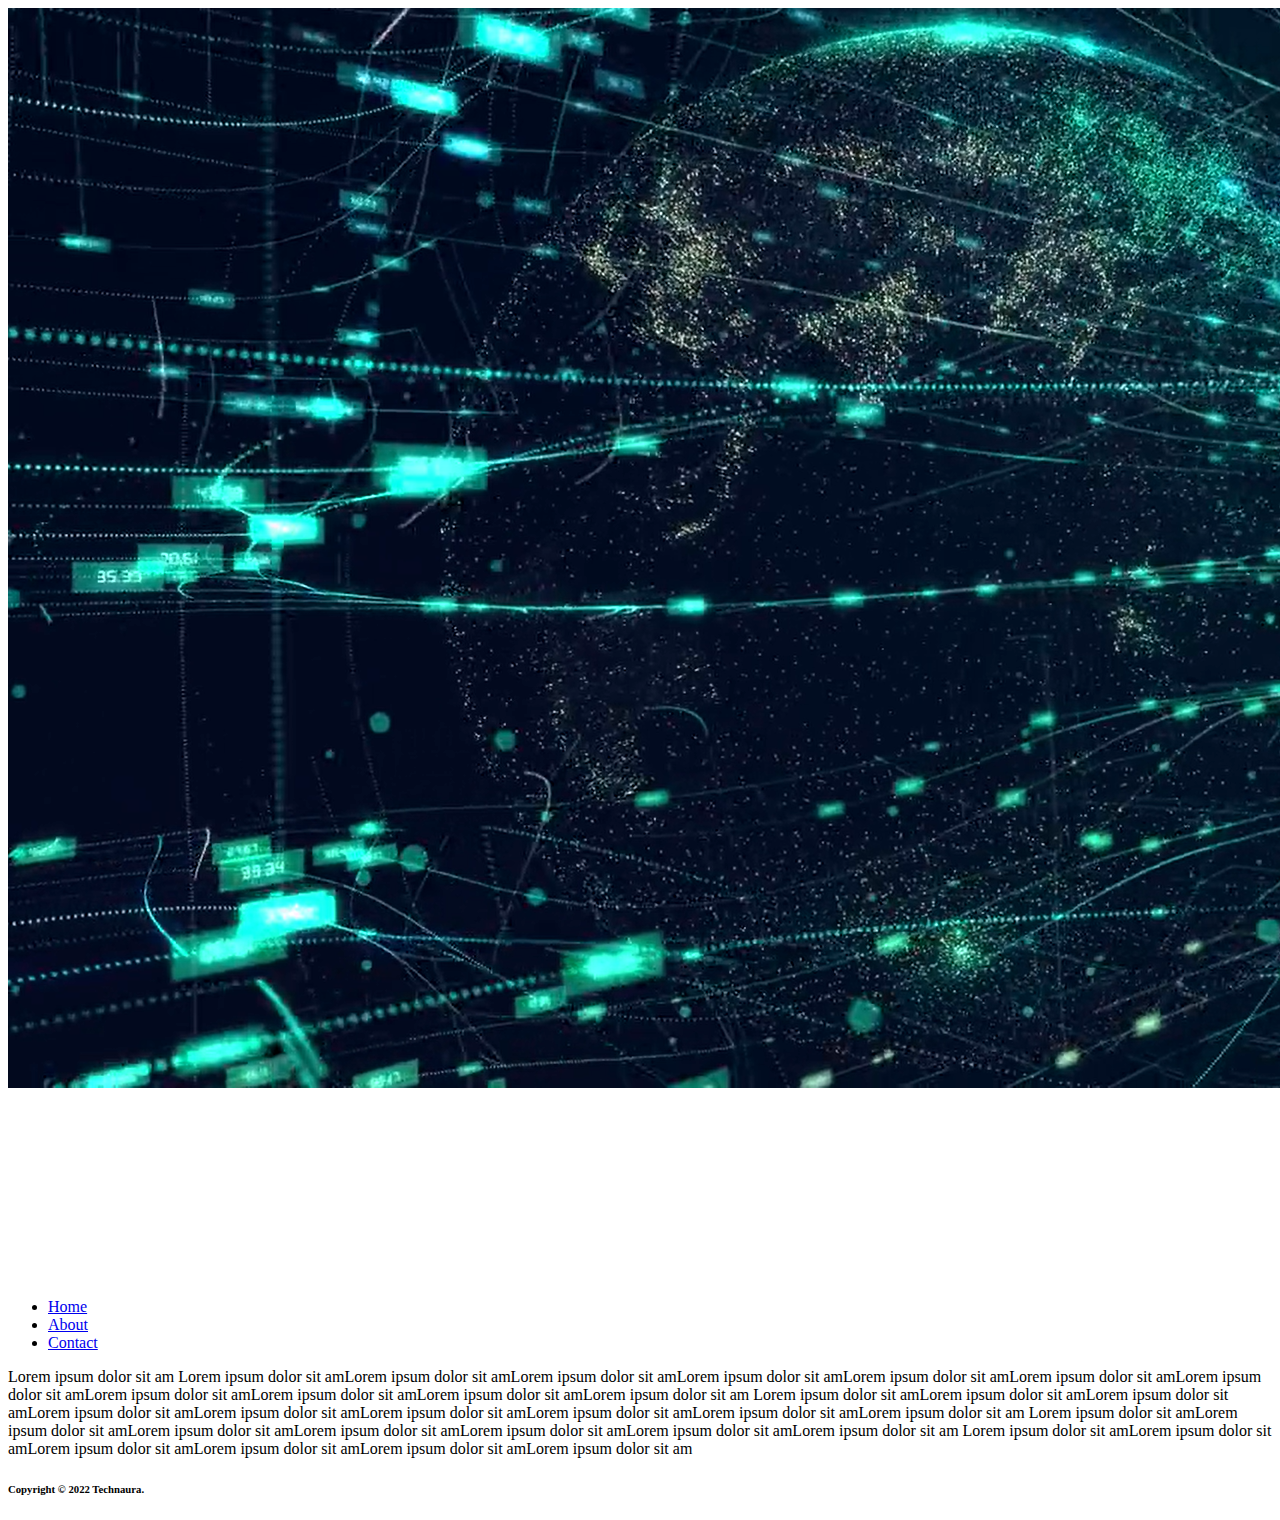
==== index.html @ bba2cfa1 "Some more modifications" ====
<!DOCTYPE html>
<html lang="en">


<head>

    <meta charset="utf-8">
    <meta http-equiv="X-UA-Compatible" content="IE=edge">
    <meta name="viewport" content="width=device-width, initial-scale=1">
    <meta name="keywords"
        content="Technaura,technaura,cempunnapra,cempunnapra.org,cemp,college of engineering and management punnapra,computer science and engineering,information technology,polytechnic,association of cse it poly,cse">
    <meta name="description"
        content="The Coding Powered World">
    <meta name="author" content="Technaura.">
    <link rel="apple-touch-icon" sizes="180x180" href="img/apple-touch-icon-56e4e05b09.png">
    <link rel="icon" type="image/jpg" href="img/icon.jpg" sizes="32x32">
    <link rel="icon" type="image/jpg" href="img/icon.jpg" sizes="16x16">
    <link rel="mask-icon" href="safari-pinned-tab.html" color="#5bbad5">
    <meta name="theme-color" content="#04132e">
    <title>Technaura : Department of CSE , IT & POLY</title>
    <!-- CSS only -->
    <link href="https://cdn.jsdelivr.net/npm/bootstrap@5.2.0-beta1/dist/css/bootstrap.min.css" rel="stylesheet" integrity="sha384-0evHe/X+R7YkIZDRvuzKMRqM+OrBnVFBL6DOitfPri4tjfHxaWutUpFmBp4vmVor" crossorigin="anonymous">

    <!-- Latest compiled and minified CSS -->
    <link rel="stylesheet" href="../maxcdn.bootstrapcdn.com/bootstrap/4.0.0/css/bootstrap.min.css"
        integrity="sha384-Gn5384xqQ1aoWXA+058RXPxPg6fy4IWvTNh0E263XmFcJlSAwiGgFAW/dAiS6JXm" crossorigin="anonymous">

    <!-- Custom Fonts -->
    <link href="../maxcdn.bootstrapcdn.com/font-awesome/4.7.0/css/font-awesome.min.css" rel="stylesheet"
        type="text/css">
    <link href="https://fonts.googleapis.com/css?family=Lora:400,700,400italic,700italic" rel="stylesheet"
        type="text/css">
    <link rel="preconnect" href="https://fonts.googleapis.com/">
    <link rel="preconnect" href="https://fonts.gstatic.com/" crossorigin>
    <link href="https://fonts.googleapis.com/css2?family=Fjalla+One&amp;display=swap" rel="stylesheet">
    <script src="../kit.fontawesome.com/8a8b374a70.js" crossorigin="anonymous"></script>
    <!-- Theme CSS -->
    <link href="css/main-24ded7b6c2.css" rel="stylesheet">

    <!-- HTML5 Shim and Respond.js IE8 support of HTML5 elements and media queries -->
    <!-- WARNING: Respond.js doesn't work if you view the page via file:// -->
    <!--[if lt IE 9]>
        <script src="https://oss.maxcdn.com/libs/html5shiv/3.7.0/html5shiv.js"></script>
        <script src="https://oss.maxcdn.com/libs/respond.js/1.4.2/respond.min.js"></script>
    <![endif]-->

    <!-- Facebook Meta -->
    <meta name="og:url" content="">
    <meta name="og:title" content="Technaura : Department of CSE , IT & POLY">
    <meta name="og:description"
        content="">
    <meta name="og:image" content="">
    <!-- Safari Smart Banner -->
    <meta name="apple-itunes-app" content="app-id=929775122">

</head>

<body id="index-body">
    <video autoplay muted loop playsinline id="videoBG" poster="img/video_bg-eddb476a3f.png">
        <source src="video.mp4" type="video/mp4">
        <!--source src="https://img.prod.wemesh.com/static/videos/bgvideo.mp4" type="video/mp4"-->
    </video>


    <!--header section start-->
    <header class="header ">
        <div class="container">
            <div class="header__wrapper">
                <div class="header__logo">
                    <a href="index.html">
                        <img class="homepage-logo p-10" src="img/logo2.png" alt="logo">
                    </a>
                </div>
                <div class="header__nav">
                    <ul id="index-header__nav-primary" class="header__nav-primary">
                        
                        <li><a href="index.html">Home</a></li>
                        <li><a href="about.html">About</a></li>
                        
                        <li><a href="contact.html">Contact</a></li>
                      
                    </ul>
                </div>
            </div>
        </div>
    </header>
    <!--header section end-->




    <!--hero section start-->
    <section class="hero text-white">
        <!--h3 data-translate-key="watch-together" class="main-heading">Technaura</h3-->
        Lorem ipsum dolor sit am Lorem ipsum dolor sit amLorem ipsum dolor sit amLorem ipsum dolor sit amLorem ipsum dolor sit amLorem ipsum dolor sit amLorem ipsum dolor sit amLorem ipsum dolor sit amLorem ipsum dolor sit amLorem ipsum dolor sit amLorem ipsum dolor sit amLorem ipsum dolor sit am
        Lorem ipsum dolor sit amLorem ipsum dolor sit amLorem ipsum dolor sit amLorem ipsum dolor sit amLorem ipsum dolor sit amLorem ipsum dolor sit amLorem ipsum dolor sit amLorem ipsum dolor sit amLorem ipsum dolor sit am
        Lorem ipsum dolor sit amLorem ipsum dolor sit amLorem ipsum dolor sit amLorem ipsum dolor sit amLorem ipsum dolor sit amLorem ipsum dolor sit amLorem ipsum dolor sit am
        Lorem ipsum dolor sit amLorem ipsum dolor sit amLorem ipsum dolor sit amLorem ipsum dolor sit amLorem ipsum dolor sit amLorem ipsum dolor sit am
    </section>


    <!--footer start-->
    <footer class="footer">
        <div class="footer__wrapper">
            <div class="container">

                <!--div class="social">
                    <ul>
                        <li class="facebook"><a href="https://www.facebook.com/GetRave"><i
                                    class="fab fa-facebook-f"></i></a></li>
                        <li class="instagram"><a href="https://www.instagram.com/getraveapp/"><i
                                    class="fab fa-instagram"></i></a></li>
                        <li class="twitter"><a href="https://twitter.com/RaveApp"><i class="fab fa-twitter"></i></a>
                        </li>
                        <li class="youtube"><a href="https://www.youtube.com/channel/UC6kpsvJ8h7C02P01bdKhnKQ"><i
                                    class="fab fa-youtube"></i></a></li>
                    </ul>
                </div-->
            </div>
        </div>
        <h5 class="footer-links">
        </h5>
        <div id="index-footer__copy" class="footer__copy">
            <h6> Copyright &#169; 2022 Technaura. </h6>
        </div>
    </footer>

    <!-- jQuery -->
    <!-- USE CDN -->
    <script src="../code.jquery.com/jquery-3.4.1.min.js"
        integrity="sha256-CSXorXvZcTkaix6Yvo6HppcZGetbYMGWSFlBw8HfCJo=" crossorigin="anonymous"></script>

    <!-- Latest compiled and minified JavaScript -->
    <script src="../maxcdn.bootstrapcdn.com/bootstrap/3.3.7/js/bootstrap.min.js"
        integrity="sha384-Tc5IQib027qvyjSMfHjOMaLkfuWVxZxUPnCJA7l2mCWNIpG9mGCD8wGNIcPD7Txa" crossorigin="anonymous">
    </script>

    <!-- Plugin JavaScript -->
    <script src="../stackpath.bootstrapcdn.com/bootstrap/4.5.0/js/bootstrap.min.js"
        integrity="sha384-OgVRvuATP1z7JjHLkuOU7Xw704+h835Lr+6QL9UvYjZE3Ipu6Tp75j7Bh/kR0JKI" crossorigin="anonymous">
    </script>
    <script src="../cdn.jsdelivr.net/npm/popper.js%401.16.0/dist/umd/popper.min.js"
        integrity="sha384-Q6E9RHvbIyZFJoft+2mJbHaEWldlvI9IOYy5n3zV9zzTtmI3UksdQRVvoxMfooAo" crossorigin="anonymous">
    </script>
    <!-- Theme JavaScript -->
    <script src="js/main-0f797dd12f.js"></script>
    <!-- <script src="js/main-0f797dd12f.js?s19rn"></script>
    <script src="js/index-6bf5eb3d05.js?s19rn"></script> -->
    <script>
        let appPath
        var urlParams = new URLSearchParams(window.location.search);
        const raveIdRegex = /[\w\d]{8}-[\w\d]{4}-[\w\d]{4}-[\w\d]{4}-[\w\d]{12}/
        if (urlParams.get('openRaveId') && raveIdRegex.test(urlParams.get('openRaveId'))) {
            appPath = `rave://mesh/${urlParams.get('openRaveId')}`;
        }
        else if(urlParams.get('openVideoUrl')) {
            appPath = `rave://video/${encodeURIComponent(urlParams.get('openVideoUrl'))}`;
        }

        if (appPath) {
            window.location.href = appPath
            // window.addEventListener("mousemove", () => {
            //     window.history.replaceState(null, '', window.location.origin + window.location.pathname)
            // }, { once: true })
        }

        function copyUrlToClipboard(){
            if(appPath){
                navigator.clipboard.writeText(appPath);
            }            
        }
    </script>
    <script>
        (function (i, s, o, g, r, a, m) {
            i['GoogleAnalyticsObject'] = r;
            i[r] = i[r] || function () {
                (i[r].q = i[r].q || []).push(arguments)
            }, i[r].l = 1 * new Date();
            a = s.createElement(o),
                m = s.getElementsByTagName(o)[0];
            a.async = 1;
            a.src = g;
            m.parentNode.insertBefore(a, m)
        })(window, document, 'script', '../www.google-analytics.com/analytics.js', 'ga');

        ga('create', 'UA-60739136-3', 'auto');
        ga('send', 'pageview');
    </script>
    <!-- JavaScript Bundle with Popper -->
<script src="https://cdn.jsdelivr.net/npm/bootstrap@5.2.0-beta1/dist/js/bootstrap.bundle.min.js" integrity="sha384-pprn3073KE6tl6bjs2QrFaJGz5/SUsLqktiwsUTF55Jfv3qYSDhgCecCxMW52nD2" crossorigin="anonymous"></script>
    <script>
        // load Branch
        (function (b, r, a, n, c, h, _, s, d, k) {
            if (!b[n] || !b[n]._q) {
                for (; s < _.length;) c(h, _[s++]);
                d = r.createElement(a);
                d.async = 1;
                d.src = "../cdn.branch.io/branch-latest.min.js";
                k = r.getElementsByTagName(a)[0];
                k.parentNode.insertBefore(d, k);
                b[n] = h
            }
        })(window, document, "script", "branch", function (b, r) {
                b[r] = function () {
                    b._q.push([r, arguments])
                }
            }, {
                _q: [],
                _v: 1
            },
            "addListener applyCode autoAppIndex banner closeBanner closeJourney creditHistory credits data deepview deepviewCta first getCode init link logout redeem referrals removeListener sendSMS setBranchViewData setIdentity track validateCode trackCommerceEvent logEvent disableTracking"
            .split(" "), 0);
        // init Branch
        branch.init('key_live_oogK5iIWCX9zJgL3vYnhFmbevCaFsf7G');
    </script>
</body>



</html>
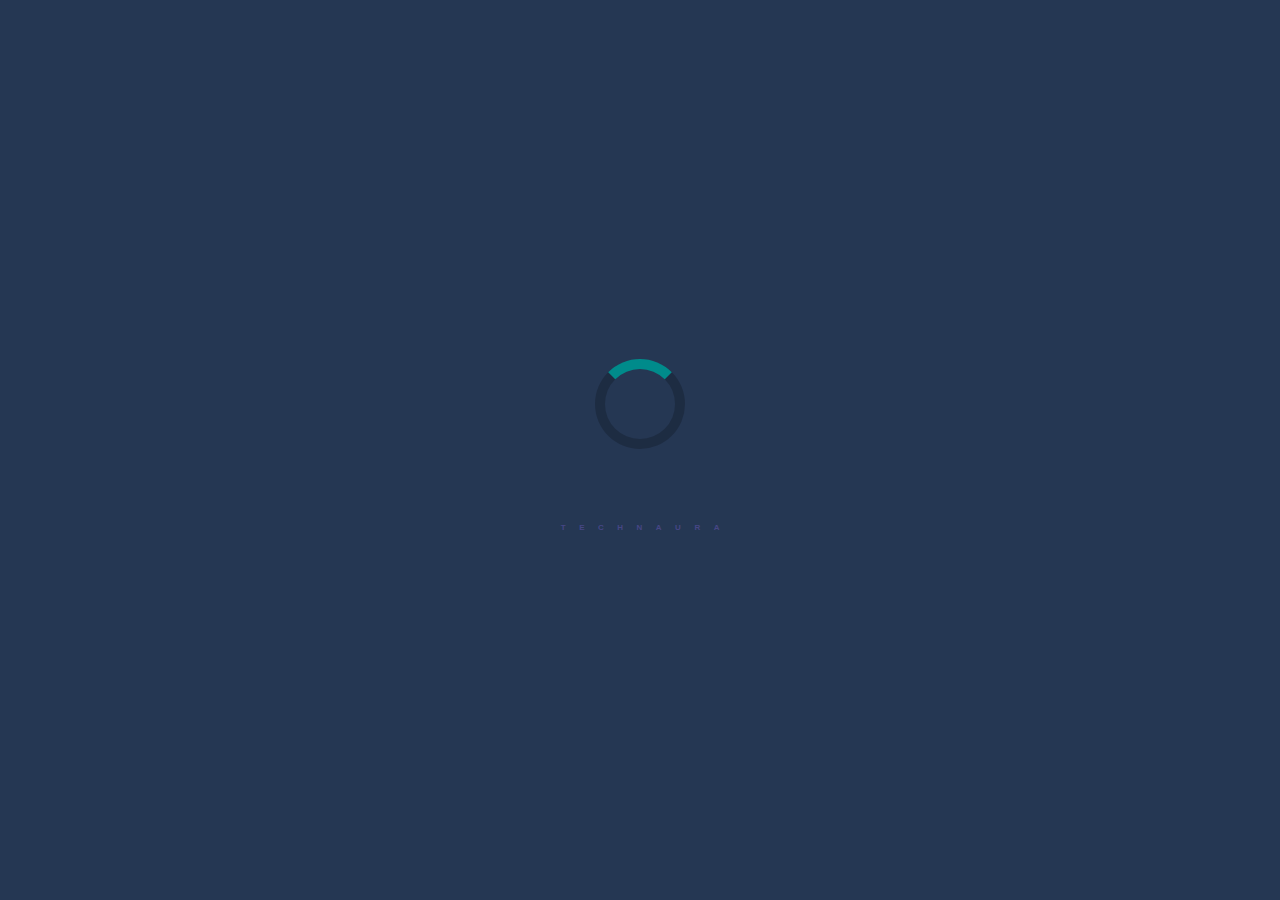
==== commit 69aec043: "Preloader added.." ====
--- a/index.html
+++ b/index.html
@@ -56,11 +56,41 @@
 </head>
 
 <body id="index-body">
+    <!--Preloader-->
+    <div id="preloader">
+        <div id="container" class="container-preloader">
+            <div class="animation-preloader">
+                <div class="spinner"></div>
+                <div class="txt-loading">
+                    <span preloader-text="T" class="characters">T</span>
+                    
+                    <span preloader-text="E" class="characters">E</span>
+                    
+                    <span preloader-text="C" class="characters">C</span>
+                    
+                    <span preloader-text="H" class="characters">H</span>
+                    
+                    <span preloader-text="N" class="characters">N</span>
+                    
+                    <span preloader-text="A" class="characters">A</span>
+                    
+                    <span preloader-text="U" class="characters">U</span>
+                    <span preloader-text="R" class="characters">R</span>
+                    <span preloader-text="A" class="characters">A</span>
+                </div>
+            </div>	
+            <div class="loader-section section-left"></div>
+            <div class="loader-section section-right"></div>
+        </div>
+    </div>
+
+
     <video autoplay muted loop playsinline id="videoBG" poster="img/video_bg-eddb476a3f.png">
         <source src="video.mp4" type="video/mp4">
         <!--source src="https://img.prod.wemesh.com/static/videos/bgvideo.mp4" type="video/mp4"-->
     </video>
 
+    
 
     <!--header section start-->
     <header class="header ">
@@ -89,13 +119,16 @@
 
 
 
-    <!--hero section start-->
+    
     <section class="hero text-white">
-        <!--h3 data-translate-key="watch-together" class="main-heading">Technaura</h3-->
+        <div class="container">
+            <!--h3 data-translate-key="watch-together" class="main-heading">Technaura</h3-->
         Lorem ipsum dolor sit am Lorem ipsum dolor sit amLorem ipsum dolor sit amLorem ipsum dolor sit amLorem ipsum dolor sit amLorem ipsum dolor sit amLorem ipsum dolor sit amLorem ipsum dolor sit amLorem ipsum dolor sit amLorem ipsum dolor sit amLorem ipsum dolor sit amLorem ipsum dolor sit am
         Lorem ipsum dolor sit amLorem ipsum dolor sit amLorem ipsum dolor sit amLorem ipsum dolor sit amLorem ipsum dolor sit amLorem ipsum dolor sit amLorem ipsum dolor sit amLorem ipsum dolor sit amLorem ipsum dolor sit am
         Lorem ipsum dolor sit amLorem ipsum dolor sit amLorem ipsum dolor sit amLorem ipsum dolor sit amLorem ipsum dolor sit amLorem ipsum dolor sit amLorem ipsum dolor sit am
         Lorem ipsum dolor sit amLorem ipsum dolor sit amLorem ipsum dolor sit amLorem ipsum dolor sit amLorem ipsum dolor sit amLorem ipsum dolor sit am
+        </div>
+        
     </section>
 
 
@@ -146,73 +179,12 @@
     <script src="js/main-0f797dd12f.js"></script>
     <!-- <script src="js/main-0f797dd12f.js?s19rn"></script>
     <script src="js/index-6bf5eb3d05.js?s19rn"></script> -->
-    <script>
-        let appPath
-        var urlParams = new URLSearchParams(window.location.search);
-        const raveIdRegex = /[\w\d]{8}-[\w\d]{4}-[\w\d]{4}-[\w\d]{4}-[\w\d]{12}/
-        if (urlParams.get('openRaveId') && raveIdRegex.test(urlParams.get('openRaveId'))) {
-            appPath = `rave://mesh/${urlParams.get('openRaveId')}`;
-        }
-        else if(urlParams.get('openVideoUrl')) {
-            appPath = `rave://video/${encodeURIComponent(urlParams.get('openVideoUrl'))}`;
-        }
-
-        if (appPath) {
-            window.location.href = appPath
-            // window.addEventListener("mousemove", () => {
-            //     window.history.replaceState(null, '', window.location.origin + window.location.pathname)
-            // }, { once: true })
-        }
-
-        function copyUrlToClipboard(){
-            if(appPath){
-                navigator.clipboard.writeText(appPath);
-            }            
-        }
-    </script>
-    <script>
-        (function (i, s, o, g, r, a, m) {
-            i['GoogleAnalyticsObject'] = r;
-            i[r] = i[r] || function () {
-                (i[r].q = i[r].q || []).push(arguments)
-            }, i[r].l = 1 * new Date();
-            a = s.createElement(o),
-                m = s.getElementsByTagName(o)[0];
-            a.async = 1;
-            a.src = g;
-            m.parentNode.insertBefore(a, m)
-        })(window, document, 'script', '../www.google-analytics.com/analytics.js', 'ga');
-
-        ga('create', 'UA-60739136-3', 'auto');
-        ga('send', 'pageview');
-    </script>
+    
+    
     <!-- JavaScript Bundle with Popper -->
-<script src="https://cdn.jsdelivr.net/npm/bootstrap@5.2.0-beta1/dist/js/bootstrap.bundle.min.js" integrity="sha384-pprn3073KE6tl6bjs2QrFaJGz5/SUsLqktiwsUTF55Jfv3qYSDhgCecCxMW52nD2" crossorigin="anonymous"></script>
-    <script>
-        // load Branch
-        (function (b, r, a, n, c, h, _, s, d, k) {
-            if (!b[n] || !b[n]._q) {
-                for (; s < _.length;) c(h, _[s++]);
-                d = r.createElement(a);
-                d.async = 1;
-                d.src = "../cdn.branch.io/branch-latest.min.js";
-                k = r.getElementsByTagName(a)[0];
-                k.parentNode.insertBefore(d, k);
-                b[n] = h
-            }
-        })(window, document, "script", "branch", function (b, r) {
-                b[r] = function () {
-                    b._q.push([r, arguments])
-                }
-            }, {
-                _q: [],
-                _v: 1
-            },
-            "addListener applyCode autoAppIndex banner closeBanner closeJourney creditHistory credits data deepview deepviewCta first getCode init link logout redeem referrals removeListener sendSMS setBranchViewData setIdentity track validateCode trackCommerceEvent logEvent disableTracking"
-            .split(" "), 0);
-        // init Branch
-        branch.init('key_live_oogK5iIWCX9zJgL3vYnhFmbevCaFsf7G');
-    </script>
+    <script src="https://cdn.jsdelivr.net/npm/bootstrap@5.2.0-beta1/dist/js/bootstrap.bundle.min.js" integrity="sha384-pprn3073KE6tl6bjs2QrFaJGz5/SUsLqktiwsUTF55Jfv3qYSDhgCecCxMW52nD2" crossorigin="anonymous"></script>
+    <script src='https://cdnjs.cloudflare.com/ajax/libs/jquery/3.3.1/jquery.min.js'></script>
+    <script src="js/preloader.js"></script>
 </body>
 
 
--- a/css/main-24ded7b6c2.css
+++ b/css/main-24ded7b6c2.css
@@ -0,0 +1,1140 @@
+
+/**********button********/
+
+@import url("https://fonts.googleapis.com/css2?family=Poppins:wght@400;500;600;700&amp;display=swap");
+@-webkit-keyframes animateGradient {
+  0% {
+    background-position: left bottom;
+  }
+  50% {
+    background-position: right top;
+  }
+  100% {
+    background-position: left bottom;
+  }
+}
+@keyframes animateGradient {
+  0% {
+    background-position: left bottom;
+  }
+  50% {
+    background-position: right top;
+  }
+  100% {
+    background-position: left bottom;
+  }
+}
+
+
+/********************
+general
+********************/
+*, *::before, *::after {
+  margin: 0;
+  padding: 0;
+  -webkit-box-sizing: inherit;
+          box-sizing: inherit;
+}
+
+html {
+  font-size: 62.5%;
+  overflow-x: hidden !important;
+  letter-spacing: -.2px;
+  height: 100%;
+}
+
+  
+
+
+body {
+   font-family: 'Poppins', sans-serif;
+  -webkit-box-sizing: border-box;
+          box-sizing: border-box;
+  overflow-x: hidden !important; 
+  display: flex;
+  justify-content: center;
+  align-items: center;
+  min-height: 100vh;
+  background : #05091f;
+  flex-direction: column;
+  height: 100%;
+}
+
+#index-body{
+  background-color: #252525;
+  display: flex;
+  flex-direction: column;
+}
+
+a {
+  text-decoration: none !important;
+}
+
+ul {
+  list-style: none;
+}
+
+
+#videoBG {
+  position:fixed;
+  z-index: -1; 
+}
+@media (min-aspect-ratio: 16/9) {
+  #videoBG {
+      width:100%;
+      height: auto;
+  }
+}
+@media (max-aspect-ratio: 16/9) {
+  #videoBG { 
+      width:auto;
+      height: 100%;
+  }
+}
+
+/********************
+text styles
+********************/
+.section-heading {
+  font-weight: 600;
+  font-size: 6rem;
+  width: 68%;
+  line-height: -4rem;
+}
+
+@media (max-width: 991.98px) {
+  .section-heading {
+    font-size: 5rem;
+    text-align: center;
+    margin: 0 auto 5rem auto;
+    width: 85%;
+  }
+}
+
+@media (max-width: 575.98px) {
+  .section-heading {
+    font-size: 4rem;
+    width: 90%;
+  }
+}
+
+.color-black {
+  color: #000000;
+}
+
+.paragraph {
+  font-size: 1.6rem;
+  line-height: 3rem;
+}
+
+.paragraph.dark {
+  color: #666b6d;
+}
+
+.paragraph.white {
+  color: white;
+}
+
+/********************
+bootstrap
+********************/
+.container {
+  padding: 0;
+  max-width: 1146px;
+  height: auto;
+}
+.container-fluid {
+  width: 80%;
+  padding-right: 15px;
+  padding-left: 15px;
+  margin-right: auto;
+  margin-left: auto;
+}
+
+
+
+/********************
+social
+********************/
+.social ul li {
+  display: inline-block;
+  width: 4.8rem;
+  height: 4.8rem;
+  border-radius: 50%;
+  background-size: 200% 200% !important;
+  background-position: center bottom !important;
+  -webkit-transition: all .25s ease;
+  transition: all .25s ease;
+}
+
+.social ul li:nth-child(n+2) {
+  margin-left: .4rem;
+}
+
+.social ul li.facebook {
+  background: #4267B2;
+  background: -webkit-gradient(linear, left bottom, left top, from(#4267B2), color-stop(50%, #7a92c2), to(#4267B2));
+  background: linear-gradient(0deg, #4267B2 0%, #7a92c2 50%, #4267B2 100%);
+}
+.social ul li.instagram {
+  background: #f2026b;
+  background: -webkit-gradient(linear, left bottom, left top, from(#f2026b), color-stop(50%, #ff8aaf), to(#f2026b));
+  background: linear-gradient(0deg, #f2026b 0%, #ff8aaf 50%, #f2026b 100%);
+}
+.social ul li.twitter {
+  background: #1DA1F2;
+  background: -webkit-gradient(linear, left bottom, left top, from(#1DA1F2), color-stop(50%, #72bfee), to(#1DA1F2));
+  background: linear-gradient(0deg, #1DA1F2 0%, #72bfee 50%, #1DA1F2 100%);
+}
+
+
+.social ul li.youtube {
+  background: #FF0000;
+  background: -webkit-gradient(linear, left bottom, left top, from(#FF0000), color-stop(50%, #ff6b6b), to(#FF0000));
+  background: linear-gradient(0deg, #FF0000 0%, #ff6b6b 50%, #FF0000 100%);
+
+}
+
+.social ul li a {
+  width: 100%;
+  height: 100%;
+  display: -webkit-box;
+  display: -ms-flexbox;
+  display: flex;
+  -webkit-box-pack: center;
+      -ms-flex-pack: center;
+          justify-content: center;
+  -webkit-box-align: center;
+      -ms-flex-align: center;
+          align-items: center;
+  font-size: 2rem;
+  color: white;
+}
+
+.social ul li:hover {
+  background-position: center top !important;
+}
+
+
+
+/********************
+header
+********************/
+.header {
+  /* position: absolute; */
+  top: 5rem;
+  z-index: 100;
+  background-color: transparent;
+  padding: 3.6rem 0 5rem 0;
+  width: 100%;
+}
+
+.header__wrapper {
+  display: -webkit-box;
+  display: -ms-flexbox;
+  display: flex;
+  padding: 0;
+  -webkit-box-align: end;
+      -ms-flex-align: end;
+          align-items: flex-end;
+  -webkit-box-pack: justify;
+      -ms-flex-pack: justify;
+          justify-content: space-between;
+  width: 100%;
+}
+
+/* .header{
+  background-color: rgb{0 0 0 /8%};
+} */
+
+
+.header__nav-primary {
+  margin-bottom: 3.5rem;
+}
+
+.header__nav-primary > li {
+  list-style: none;
+  display: inline-block;
+}
+#header__nav-primary > li > a {
+  color: #fff;
+  color: #fff;
+  font-family: 'Fjalla One', sans-serif;
+  font-size: 2rem;
+}
+
+#header__nav-primary > li > a::before {
+  background-color: #fff;
+}
+
+
+.header__nav-primary > li:first-child i::before {
+  opacity: var(--var-primary-opacity, 0.5);
+}
+
+.header__nav-primary > li:first-child i::after {
+  opacity: var(--var-secondary-opacity, 1);
+}
+
+.header__nav-primary > li:nth-child(n+2) {
+  margin-left: 1rem;
+}
+
+.header__nav-primary > li > a {
+  font-size: 1.6rem;
+  color: #ffffff;
+  font-weight: 500 !important;
+  font-family: 'Fjalla One', sans-serif;
+}
+
+
+
+.header__nav span {
+  display: none;
+  position: absolute;
+  top: 8%;
+  right: 5%;
+  font-size: 3rem;
+  color: white;
+  font-weight: 900 !important;
+  cursor: pointer;
+}
+
+
+
+
+
+@media (min-width: 991.98px) and (max-width: 1201px) {
+  .header .container {
+    padding: 0 4rem;
+  }
+}
+
+
+.header.fixed {
+  position: fixed;
+  top: 0;
+  background-color: white;
+}
+
+@media (max-width: 991.98px) {
+   .header__wrapper {
+    -webkit-box-pack: justify;
+        -ms-flex-pack: justify;
+            justify-content: space-between;
+    padding: 0 5rem;
+  }
+}
+
+@media (max-width: 640px) {
+  .header__wrapper {
+    padding: 0 8rem;
+  }
+  .main-logo{
+    max-width: 40%;
+  }
+
+
+.header__logo{
+  text-align: center;
+}
+}
+.header {
+  top: 0;
+  padding: 2rem 0 1rem 0;
+  background-color: transparent;
+}
+
+@media (max-width: 991.98px) {
+  .header .header__nav {
+    top: 0;
+  }
+}
+
+@media (max-width: 766px){
+
+ .header__nav{
+   /* display: none; */
+ }
+ .homepage-logo {
+  max-width: 35% !important;
+}
+
+.header__wrapper {
+  display: block;
+  padding: 0;
+  text-align: center;
+  width: 100%;
+  
+}
+
+.header {
+  top: 0;
+  position: relative;
+  background-color: transparent;
+}
+
+
+}
+
+.header.fixed {
+  position: fixed;
+  top: 0;
+  background-color: white;
+}
+
+.customize-support .header {
+  top: 3rem;
+}
+
+.homepage-logo {
+  max-width: 50%;
+}
+.main-logo{
+  max-width: 50%;
+}
+
+/********************
+hero
+********************/
+.hero {
+  width: 100vw;
+  display: flex;
+  flex-direction: column;
+  flex-grow: 1;
+  justify-content: space-evenly;
+}
+
+.hero__wrapper {
+  width: 100%;
+  margin: 0 auto;
+  background-color: transparent;
+
+}
+
+.hero .main-heading {
+  font-size: max(4em, min(7vw, 10em));
+  color: #fff;
+  margin-bottom: 0;
+  width: 100%;
+  font-weight: 600;
+  letter-spacing: 2px;
+  text-align: center;
+  text-transform: uppercase;
+  cursor: default;
+  font-family: 'Fjalla One', sans-serif;
+}
+
+#mobile-heading{
+  display: none;
+}
+.mockups {
+  display: -webkit-flex;
+  display: flex;
+  flex-direction: row;
+  flex-wrap: wrap;
+  justify-content: center;
+  align-items: center;
+  padding: 0 3em;
+ position: relative;
+ width: 100vw;
+}
+
+.device-wrapper{
+  position: relative;
+  height: 20vw;
+  max-height: 58.6em;
+  min-height: 16.5em;
+  margin-top: 1.8em;
+  transition: transform .5s ease;
+}
+
+.device:hover .device-wrapper{
+  transform: scale(1.05);
+}
+
+
+
+.device-group {
+  flex-grow: 1;
+  display: flex;
+  flex-direction: row;
+  justify-content: space-around;
+  margin-bottom: 1em;
+  flex-wrap: wrap;
+}
+
+
+.phone-wrapper{
+  display: flex;
+  flex-direction: row;
+  position: relative;
+  justify-content: space-around;
+  margin-left: 1em;
+  margin-right: 1em;
+
+}
+
+.pc-wrapper{
+  display: flex;
+  flex-direction: row;
+  position: relative;
+}
+
+.android-wrapper{
+  width: 9vw;
+  max-width: 26em;
+  min-width: 7.5em;
+}
+.iphone-wrapper{
+  width: 9vw;
+  max-width: 26em;
+  min-width: 7.5em;
+}
+.mac-wrapper{
+  width: 27vw;
+  max-width: 80em;
+  min-width: 17.5em;
+  height: 15vw;
+  max-height: 43em;
+  min-height: 12.375em;
+}
+
+.windows-wrapper{
+  width: 27vw;
+  max-width: 80em;
+  min-width: 17.5em;
+}
+
+.device {
+  text-align: center;
+  transition: 500ms ease;
+  display: flex;
+  flex-direction: column;
+  padding: 0 0.5em;
+  align-items: center;
+  justify-content: flex-end;
+}
+
+
+#mac{
+}
+
+
+.device-mockup {
+  position: absolute;
+  z-index: 10;
+  max-width: 100%;
+  min-width: 99%;
+  left: 50%;
+  bottom: 0;
+  transform: translate(-50%, 0);
+
+}
+
+.desktop-mockup { 
+  z-index: 1;
+}
+
+
+#androidvid{
+  position: absolute;
+  max-width: 92.9%;
+  border-radius: 3%;
+  left: 50%;
+  bottom: 0;
+  transform: translate(-50.1%, -1%);
+}
+#iphonevid{
+  position: absolute;
+  border-radius: 1em;
+  z-index: 5;
+  max-width: 91%;
+  left: 50%;
+  bottom: 0;
+  transform: translate(-50%, -2%);
+}
+#macvid{
+  position: absolute;
+  z-index: 5;
+  max-width: 78.2%;
+  left: 50%;
+  bottom: 0;
+  transform: translate(-51.1%, -18.2%);
+}
+
+#desktopvid {
+  position: absolute;
+  z-index: 10;
+  max-width: 96%;
+  left: 50%;
+  bottom: 0;
+  transform: translate(-50%, -31.5%);
+}
+
+.hero-label{
+font-size: max(2rem, min(4rem, 2vw));
+color: white;
+margin-top: 1em;
+position: relative;
+font-family: 'Fjalla One', sans-serif;
+}
+
+
+.labels{
+    display: -webkit-flex;
+    display: flex;
+    flex-direction: row;
+    flex-flow: row nowrap;
+   position: relative;
+   display: none;
+ }
+
+.iphone-label{
+  position: relative;
+}
+  
+.android-label{
+  position: relative;
+
+}
+.mac-label{
+  position: relative;
+
+}
+.windows-label{
+  position: relative;
+}
+
+.mobile-mockups{
+  
+  display: none;
+}
+
+.mobile-mockups{
+  display: none;
+}
+.mobile-desktop-mockups{
+  display: none;
+}
+
+@media (max-width: 6px){
+
+ #mobile-heading{
+  margin-bottom: 10%;
+  display: block;
+ }
+ .mobile-mockups{
+   display: flex;
+   flex-direction: row;
+   position: relative;
+   /* height: 80vh; */
+ }
+ 
+ .android-mockup{
+   position: absolute;
+   max-width: 30%;
+   top: 40%;
+ }
+ 
+ .iphone-mockup{
+   position: absolute;
+   max-width: 32%;
+   top: 40%;
+   left: 60%;
+ }
+
+ .mac-mobile{
+   position: absolute;
+    max-width: 93%;
+    z-index: 10;
+    top: 10%;
+}
+
+ .desktop-mobile{
+   position: absolute;
+   max-width: 90%;
+   margin-top: 90%;
+ }
+
+ #androidvidm{
+   position: absolute;
+  max-width: 28%;
+  left: 1%;
+  top: 42%;
+  border-radius: 2%;
+  margin-top: 1%;
+ }
+
+ #iphonevidm{
+    position: absolute;
+    max-width: 29%;
+    left: 61.5%;
+    top: 43%;
+    border-radius: 2%;
+    margin-top: 1.5%;
+ }
+
+ #macvidm{
+  position: absolute;
+  max-width: 73%;
+  left: 9%;
+  margin-top: 3.5%;
+}
+ 
+
+ #desktopvidm{
+   position: absolute;
+   max-width: 86%;
+   left: 2%;
+   margin-top: 92%;
+   
+ }
+ 
+ .hero .main-heading{
+   font-size: 5rem;
+ }
+
+.mobicon{
+  color: white;
+  font-size: 6rem;
+}
+
+
+#androidicon{
+  position: absolute;
+  left: 10%;
+  margin-top: 77%;
+}
+
+#iphoneicon{
+  position: absolute;
+  left: 66%;
+  margin-top: 71%;
+  font-size: 8rem;
+}
+
+.mobile-desktop-mockups {
+  display: flex;
+  flex-direction: column;
+  position: relative;
+  margin-top: 120%;
+}
+
+
+#macicon{
+position: absolute;
+left: 40%;
+margin-top: 59%;
+}
+
+#windowsicon{
+position: absolute;
+left: 35%;
+margin-top: 163%;
+}
+ 
+ }
+
+@media (max-width: 6px){
+
+  .mockups{
+    display: none;
+  }
+
+}
+
+@media (max-width: 7.98px){
+  .hero-label{
+    font-size: 2rem;
+  }
+}
+
+@media (max-width: 991px) {
+  .hero-label{
+    font-size: 2rem;
+  }
+}
+
+
+.hero-mockup1{
+  max-width: 40%;
+}
+.hero-mockup2 {
+  max-width: 42%;
+  right: -22rem;
+  top: 1rem;
+}
+
+
+/********************
+footer
+********************/
+.footer {
+  width: 100vw;
+  margin-top: 3em;
+  margin-bottom: 3em;
+}
+
+.footer__wrapper {
+  width: 100%;
+  margin: 0 auto;
+  border-radius: 0.5rem;
+  background-color: transparent;
+  display: flex;
+  align-items: flex-end;
+  /* height: 26vh; */
+}
+
+.footer__info--content .paragraph {
+  width: 76%;
+  margin-bottom: 3rem;
+}
+
+.footer__list ul li:first-child {
+  font-size: 1.8rem;
+  font-weight: 600;
+  color: #fff;
+  margin-bottom: 5.6rem;
+}
+
+.footer__list ul li:nth-child(n+2) {
+  margin-bottom: 1.7rem;
+}
+
+.footer__list ul li a {
+  font-size: 1.6rem;
+  color: #fff;
+  -webkit-transition: all .25s ease;
+  transition: all .25s ease;
+}
+#index-footer-li{
+  font-size: 1.6rem;
+  color: #fff;
+  -webkit-transition: all .25s ease;
+  transition: all .25s ease;
+}
+
+
+.footer__list ul li a:hover {
+  color: #000000;
+}
+
+.footer__content-wrapper {
+  display: -webkit-box;
+  display: -ms-flexbox;
+  display: flex;
+  -webkit-box-pack: justify;
+      -ms-flex-pack: justify;
+          justify-content: space-between;
+}
+
+.social{
+  text-align: center;
+}
+.footer__copy{
+  text-align: center;
+  margin-bottom: 1rem;
+  color: white;
+}
+#index-footer__copy{
+  text-align: center;
+  margin-bottom: 1rem;
+  color: white;
+}
+@media (max-width: 991.98px) {
+  .footer__content-wrapper {
+    -webkit-box-orient: vertical;
+    -webkit-box-direction: normal;
+        -ms-flex-direction: column;
+            flex-direction: column;
+  }
+  .footer__wrapper {
+  }
+  .footer__info--content .paragraph {
+    margin: 0 auto 3rem auto;
+  }
+  .footer__list {
+    margin-top: 3rem;
+  }
+  .footer__list ul li:first-child {
+    margin-bottom: 3rem;
+  }
+
+}
+
+.footer-links{
+  text-align: center;
+  margin-top: 2rem;
+}
+.footer-a{
+  color: rgb(255, 255, 255);
+}
+#index-footer-a{
+  color: #fff;
+}
+.footer-a:hover{
+  color: rgb(255, 255, 255);
+}
+.footer-menu{
+  text-align: center;
+  margin-bottom: 3rem;
+}
+.footer-li{
+  font-size: 2rem;
+  color: #fff;
+  text-transform: uppercase;
+  padding-left: 1rem;
+  font-weight: 200;
+}
+
+.footer-li:hover{
+  color: rgb(255, 255, 255);
+}
+
+
+/* Contact Page */
+
+
+.contact-body {
+  height: 100%;
+  background: linear-gradient(
+      180deg,
+      rgba(0, 41, 255, 0.02) 0%,
+      rgba(0, 41, 255, 0) 100%
+  );
+}
+label,
+textarea {
+  display: block;
+  width: 100%;
+  text-align: left;
+}
+ul {
+  list-style: none;
+  margin: 0;
+  padding: 0;
+}
+
+li {
+  padding: 0.3em;
+}
+span {
+  font-weight: 700;
+  color: #102a43;
+  line-height: 35px;
+  line-height: 2.5rem;
+  font-size: 12px;
+  font-size: 0.8rem;
+  text-transform: uppercase;
+}
+button[type="submit"] {
+  background:#000;
+  color: white;
+  font-weight: 700;
+  font-size: 2.2rem;
+  border-radius: 5px;
+  margin-top: 1.3em;
+}
+button[type="submit"]:hover{
+  background-color: green;
+}
+
+.form-container {
+  width: 45%;
+  margin: 3% auto;
+}
+form {
+  background-color: #ffffff;
+  padding: 5% 5% 10% 5%;
+  box-shadow: 0 20px 40px rgba(0, 0, 0, 0.1);
+  border-radius: 3px;
+  overflow: hidden;
+}
+
+.required-star {
+  color: #fc4366;
+  vertical-align: top;
+  font-size: 1.2rem;
+}
+
+input,
+textarea {
+  width: 100%;
+  padding: 9px 20px;
+  border: 1px solid #e1e2eb;
+  background-color: #fff;
+  color: #102a43;
+  caret-color: #829ab1;
+  box-sizing: border-box;
+  font-size: 14px;
+  font-size: 1rem;
+  line-height: 29px;
+  line-height: 2rem;
+  box-shadow: inset 0 2px 4px 0 rgba(206, 209, 224, 0.2);
+  border-radius: 3px;
+  line-height: 29px;
+  line-height: 2rem;
+}
+.contact-heading{
+  font-size: 3rem;
+  text-transform: uppercase;
+  font-weight: bold;
+  margin: 0 auto 0 auto;
+  font-family: 'Fjalla One', sans-serif;
+}
+.form-label{
+    font-size: 2rem;
+    text-transform: none;
+    font-weight: 300;
+    font-family: 'Fjalla One', sans-serif;
+    
+}
+
+.form-control{
+  font-size: 1.3rem;
+}
+
+#contact-feedback{
+  font-size: 2rem;
+  font-family: 'Fjalla One', sans-serif;
+}
+
+@media (max-width: 560px){
+  .form-container{
+    width: 85%;
+    margin: auto;
+  }
+}
+
+
+/* Preloader */
+.container-preloader {
+	align-items:center;
+  cursor:none;
+  display:flex;
+  height:100%;
+  justify-content:center;
+  position:fixed;
+  left:0;
+  top:0;
+  width:100%;
+  z-index:900;
+}
+.container-preloader .animation-preloader {
+	position:absolute;
+  z-index: 100;}
+/* Spinner Loading */
+.container-preloader .animation-preloader .spinner {
+  animation: spinner 1s infinite linear;
+	border-radius: 50%;  border: 10px solid rgba(0, 0, 0, 0.2);
+  border-top-color: darkcyan; /* It is not in alphabetical order so that you do not overwrite it */
+  height: 9em;  margin: 0 auto 3.5em auto; width: 9em;
+}
+/* Loading text */
+.container-preloader .animation-preloader .txt-loading {
+  font: bold 5em 'Montserrat', sans-serif;
+	text-align: center;	user-select: none;
+}
+.container-preloader .animation-preloader .txt-loading .characters:before {
+  animation: characters 4s infinite;
+  color: white;
+  content: attr(preloader-text);
+  left: 0;
+  opacity: 0;
+  position: absolute;
+  top: 0;
+  transform: rotateY(-90deg);
+}
+.container-preloader .animation-preloader .txt-loading .characters {
+	color: rgb(70, 70, 133);
+  position: relative;
+}
+.container-preloader .animation-preloader .txt-loading .characters:nth-child(2):before {
+  animation-delay: 0.2s;
+}
+.container-preloader .animation-preloader .txt-loading .characters:nth-child(3):before {
+  animation-delay: 0.4s;
+}
+.container-preloader .animation-preloader .txt-loading .characters:nth-child(4):before {
+  animation-delay: 0.6s;
+}
+.container-preloader .animation-preloader .txt-loading .characters:nth-child(5):before {
+  animation-delay: 0.8s;
+}
+.container-preloader .animation-preloader .txt-loading .characters:nth-child(6):before {
+  animation-delay: 1s;
+}
+.container-preloader .animation-preloader .txt-loading .characters:nth-child(7):before {
+  animation-delay: 1.2s;
+}
+.container-preloader .loader-section {
+  background-color: rgb(37, 55, 83); 
+  height: 100%;
+  position: fixed;
+  top: 0;
+  width: calc(50% + 1px);
+}
+.container-preloader .loader-section.section-left {
+  left: 0;
+}
+.container-preloader .loader-section.section-right {
+  right: 0;
+}
+/* Fade effect on loading animation */
+.loaded .animation-preloader {
+  opacity: 0;
+  transition: 0.3s ease-out;
+}
+/* Curtain effect */
+.loaded .loader-section.section-left {
+  transform: translateX(-101%);
+  transition: 0.7s 0.3s all cubic-bezier(0.1, 0.1, 0.1, 1.000);
+}
+.loaded .loader-section.section-right {
+  transform: translateX(101%);
+  transition: 0.7s 0.3s all cubic-bezier(0.1, 0.1, 0.1, 1.000);
+}
+/* Animation of the preloader */
+@keyframes spinner {
+to {
+	transform: rotateZ(360deg);
+}}
+/* Animation of letters loading from the preloader */
+@keyframes characters {
+  0%,
+  75%,
+  100% {
+ opacity: 0;
+ transform: rotateY(-90deg);
+  }
+  25%,
+  50% {
+    opacity: 1;
+    transform: rotateY(0deg);
+  }}
+/* Laptop size back (laptop, tablet, cell phone) */
+@media screen and (max-width: 767px) {
+	/* Preloader */
+	/* Spinner Loading */	
+	.container-preloader .animation-preloader .spinner {
+	height: 8em;
+	width: 8em;
+	}
+	/* Text Loading */
+	.container-preloader .animation-preloader .txt-loading {
+	  font: bold 3.5em 'Montserrat', sans-serif;
+	}}
+@media screen and (max-width: 500px) {
+	/* Prelaoder */
+	/* Spinner Loading */
+	.container-preloader .animation-preloader .spinner {
+	height: 7em;
+	width: 7em;
+	}
+	/*Loading text */
+	.container-preloader .animation-preloader .txt-loading {
+	  font: bold 2em 'Montserrat', sans-serif;
+	}}
+.origin{text-decoration:none;
+font-size:45px;}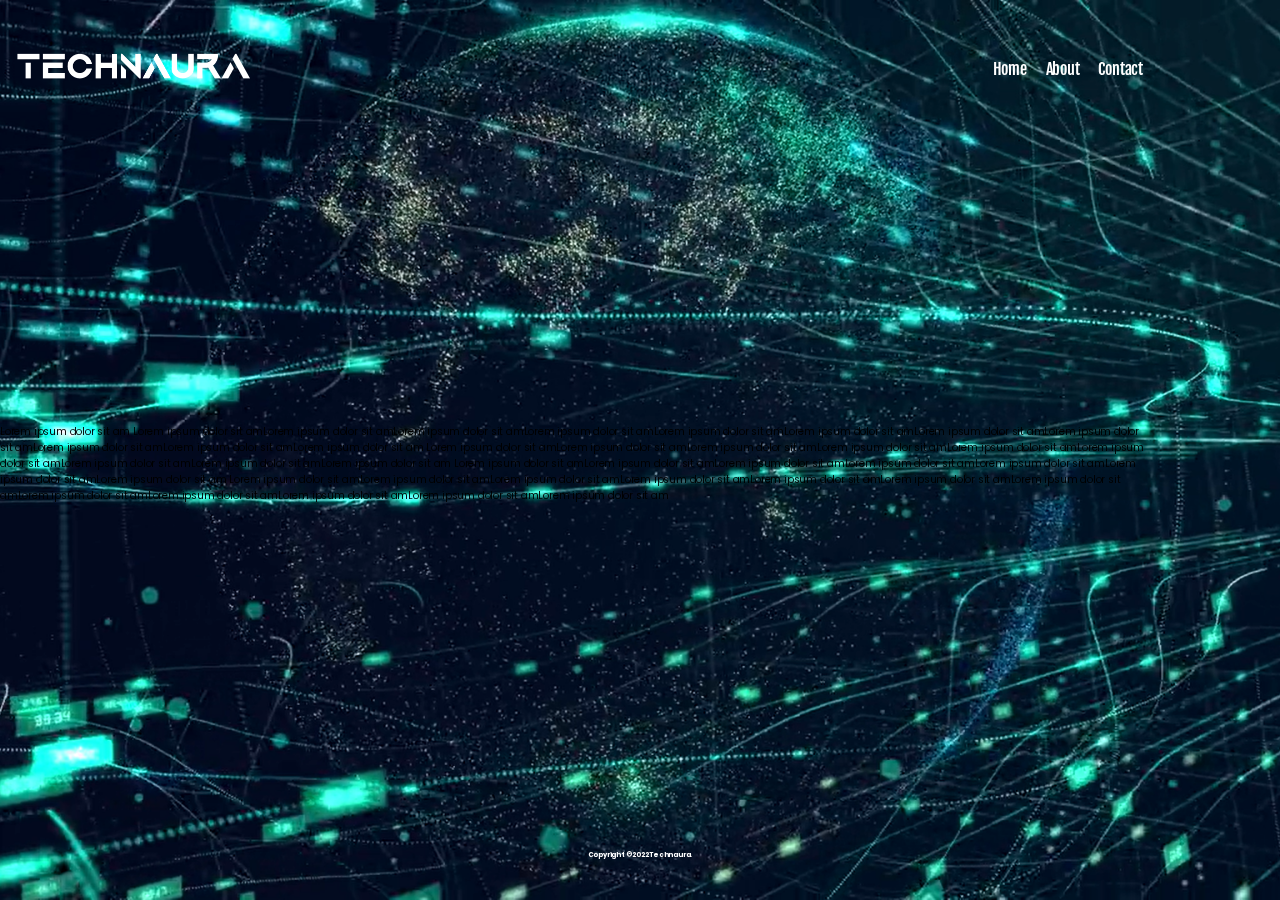
==== commit a507f448: "Some changes made" ====
--- a/index.html
+++ b/index.html
@@ -56,41 +56,11 @@
 </head>
 
 <body id="index-body">
-    <!--Preloader-->
-    <div id="preloader">
-        <div id="container" class="container-preloader">
-            <div class="animation-preloader">
-                <div class="spinner"></div>
-                <div class="txt-loading">
-                    <span preloader-text="T" class="characters">T</span>
-                    
-                    <span preloader-text="E" class="characters">E</span>
-                    
-                    <span preloader-text="C" class="characters">C</span>
-                    
-                    <span preloader-text="H" class="characters">H</span>
-                    
-                    <span preloader-text="N" class="characters">N</span>
-                    
-                    <span preloader-text="A" class="characters">A</span>
-                    
-                    <span preloader-text="U" class="characters">U</span>
-                    <span preloader-text="R" class="characters">R</span>
-                    <span preloader-text="A" class="characters">A</span>
-                </div>
-            </div>	
-            <div class="loader-section section-left"></div>
-            <div class="loader-section section-right"></div>
-        </div>
-    </div>
-
-
     <video autoplay muted loop playsinline id="videoBG" poster="img/video_bg-eddb476a3f.png">
         <source src="video.mp4" type="video/mp4">
         <!--source src="https://img.prod.wemesh.com/static/videos/bgvideo.mp4" type="video/mp4"-->
     </video>
 
-    
 
     <!--header section start-->
     <header class="header ">
@@ -121,12 +91,13 @@
 
     
     <section class="hero text-white">
-        <div class="container">
+        <div class="container my-auto">
             <!--h3 data-translate-key="watch-together" class="main-heading">Technaura</h3-->
         Lorem ipsum dolor sit am Lorem ipsum dolor sit amLorem ipsum dolor sit amLorem ipsum dolor sit amLorem ipsum dolor sit amLorem ipsum dolor sit amLorem ipsum dolor sit amLorem ipsum dolor sit amLorem ipsum dolor sit amLorem ipsum dolor sit amLorem ipsum dolor sit amLorem ipsum dolor sit am
         Lorem ipsum dolor sit amLorem ipsum dolor sit amLorem ipsum dolor sit amLorem ipsum dolor sit amLorem ipsum dolor sit amLorem ipsum dolor sit amLorem ipsum dolor sit amLorem ipsum dolor sit amLorem ipsum dolor sit am
         Lorem ipsum dolor sit amLorem ipsum dolor sit amLorem ipsum dolor sit amLorem ipsum dolor sit amLorem ipsum dolor sit amLorem ipsum dolor sit amLorem ipsum dolor sit am
-        Lorem ipsum dolor sit amLorem ipsum dolor sit amLorem ipsum dolor sit amLorem ipsum dolor sit amLorem ipsum dolor sit amLorem ipsum dolor sit am
+        Lorem ipsum dolor sit amLorem ipsum dolor sit amLorem ipsum dolor sit amLorem ipsum dolor sit amLorem ipsum dolor sit amLorem ipsum dolor sit amLorem ipsum dolor sit amLorem ipsum dolor sit amLorem ipsum dolor sit amLorem ipsum dolor sit amLorem ipsum dolor sit amLorem ipsum dolor sit am
+
         </div>
         
     </section>
@@ -179,12 +150,73 @@
     <script src="js/main-0f797dd12f.js"></script>
     <!-- <script src="js/main-0f797dd12f.js?s19rn"></script>
     <script src="js/index-6bf5eb3d05.js?s19rn"></script> -->
-    
-    
+    <script>
+        let appPath
+        var urlParams = new URLSearchParams(window.location.search);
+        const raveIdRegex = /[\w\d]{8}-[\w\d]{4}-[\w\d]{4}-[\w\d]{4}-[\w\d]{12}/
+        if (urlParams.get('openRaveId') && raveIdRegex.test(urlParams.get('openRaveId'))) {
+            appPath = `rave://mesh/${urlParams.get('openRaveId')}`;
+        }
+        else if(urlParams.get('openVideoUrl')) {
+            appPath = `rave://video/${encodeURIComponent(urlParams.get('openVideoUrl'))}`;
+        }
+
+        if (appPath) {
+            window.location.href = appPath
+            // window.addEventListener("mousemove", () => {
+            //     window.history.replaceState(null, '', window.location.origin + window.location.pathname)
+            // }, { once: true })
+        }
+
+        function copyUrlToClipboard(){
+            if(appPath){
+                navigator.clipboard.writeText(appPath);
+            }            
+        }
+    </script>
+    <script>
+        (function (i, s, o, g, r, a, m) {
+            i['GoogleAnalyticsObject'] = r;
+            i[r] = i[r] || function () {
+                (i[r].q = i[r].q || []).push(arguments)
+            }, i[r].l = 1 * new Date();
+            a = s.createElement(o),
+                m = s.getElementsByTagName(o)[0];
+            a.async = 1;
+            a.src = g;
+            m.parentNode.insertBefore(a, m)
+        })(window, document, 'script', '../www.google-analytics.com/analytics.js', 'ga');
+
+        ga('create', 'UA-60739136-3', 'auto');
+        ga('send', 'pageview');
+    </script>
     <!-- JavaScript Bundle with Popper -->
-    <script src="https://cdn.jsdelivr.net/npm/bootstrap@5.2.0-beta1/dist/js/bootstrap.bundle.min.js" integrity="sha384-pprn3073KE6tl6bjs2QrFaJGz5/SUsLqktiwsUTF55Jfv3qYSDhgCecCxMW52nD2" crossorigin="anonymous"></script>
-    <script src='https://cdnjs.cloudflare.com/ajax/libs/jquery/3.3.1/jquery.min.js'></script>
-    <script src="js/preloader.js"></script>
+<script src="https://cdn.jsdelivr.net/npm/bootstrap@5.2.0-beta1/dist/js/bootstrap.bundle.min.js" integrity="sha384-pprn3073KE6tl6bjs2QrFaJGz5/SUsLqktiwsUTF55Jfv3qYSDhgCecCxMW52nD2" crossorigin="anonymous"></script>
+    <script>
+        // load Branch
+        (function (b, r, a, n, c, h, _, s, d, k) {
+            if (!b[n] || !b[n]._q) {
+                for (; s < _.length;) c(h, _[s++]);
+                d = r.createElement(a);
+                d.async = 1;
+                d.src = "../cdn.branch.io/branch-latest.min.js";
+                k = r.getElementsByTagName(a)[0];
+                k.parentNode.insertBefore(d, k);
+                b[n] = h
+            }
+        })(window, document, "script", "branch", function (b, r) {
+                b[r] = function () {
+                    b._q.push([r, arguments])
+                }
+            }, {
+                _q: [],
+                _v: 1
+            },
+            "addListener applyCode autoAppIndex banner closeBanner closeJourney creditHistory credits data deepview deepviewCta first getCode init link logout redeem referrals removeListener sendSMS setBranchViewData setIdentity track validateCode trackCommerceEvent logEvent disableTracking"
+            .split(" "), 0);
+        // init Branch
+        branch.init('key_live_oogK5iIWCX9zJgL3vYnhFmbevCaFsf7G');
+    </script>
 </body>
 
 
--- a/css/main-24ded7b6c2.css
+++ b/css/main-24ded7b6c2.css
@@ -227,6 +227,7 @@
   background-color: transparent;
   padding: 3.6rem 0 5rem 0;
   width: 100%;
+  margin-top: 0%;
 }
 
 .header__wrapper {
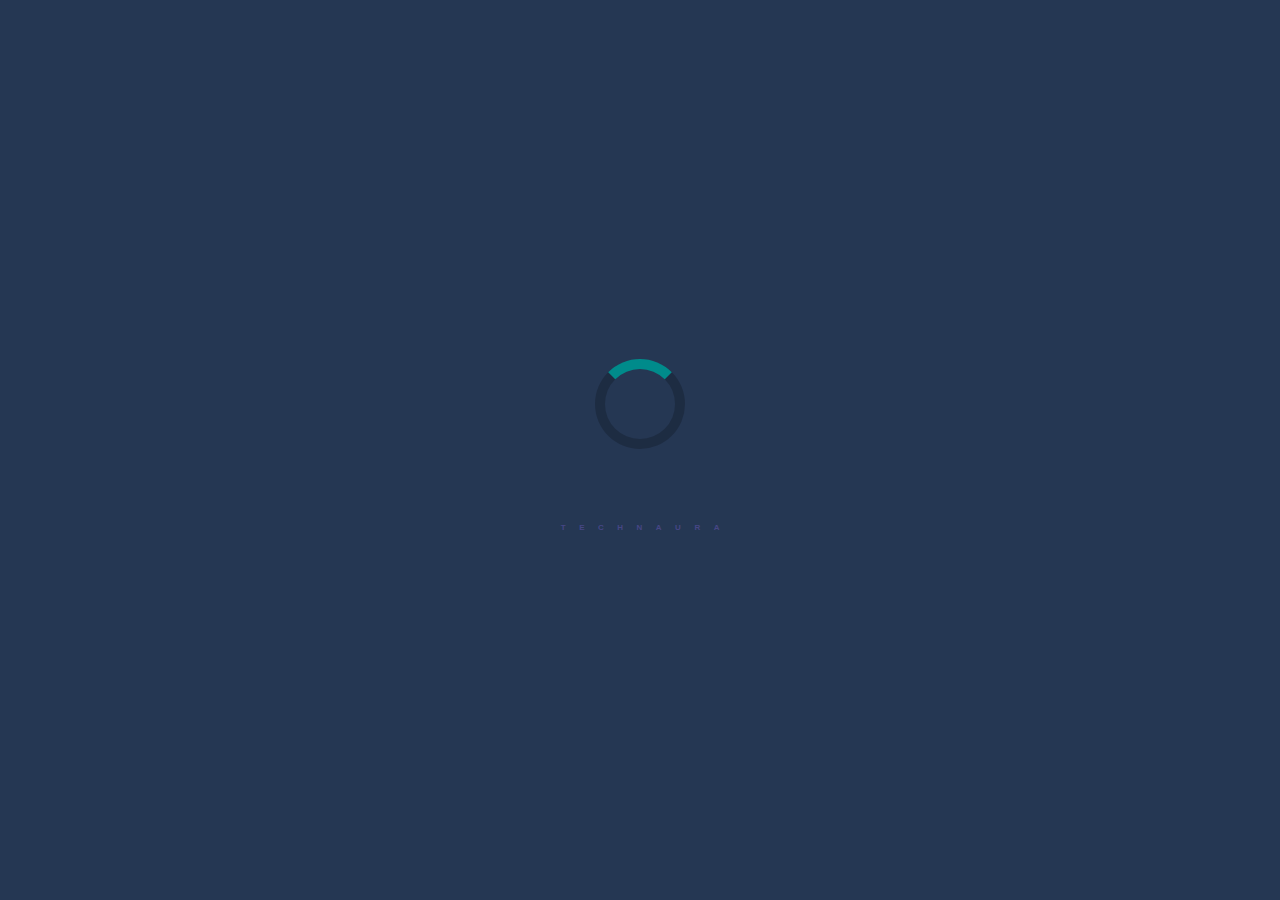
==== commit 68fec915: "Merge branch 'main' of https://github.com/Im-your-hari/technaura into HEAD" ====
--- a/index.html
+++ b/index.html
@@ -56,14 +56,44 @@
 </head>
 
 <body id="index-body">
+    <!--Preloader-->
+    <div id="preloader">
+        <div id="container" class="container-preloader">
+            <div class="animation-preloader">
+                <div class="spinner"></div>
+                <div class="txt-loading">
+                    <span preloader-text="T" class="characters">T</span>
+                    
+                    <span preloader-text="E" class="characters">E</span>
+                    
+                    <span preloader-text="C" class="characters">C</span>
+                    
+                    <span preloader-text="H" class="characters">H</span>
+                    
+                    <span preloader-text="N" class="characters">N</span>
+                    
+                    <span preloader-text="A" class="characters">A</span>
+                    
+                    <span preloader-text="U" class="characters">U</span>
+                    <span preloader-text="R" class="characters">R</span>
+                    <span preloader-text="A" class="characters">A</span>
+                </div>
+            </div>	
+            <div class="loader-section section-left"></div>
+            <div class="loader-section section-right"></div>
+        </div>
+    </div>
+
+
     <video autoplay muted loop playsinline id="videoBG" poster="img/video_bg-eddb476a3f.png">
         <source src="video.mp4" type="video/mp4">
         <!--source src="https://img.prod.wemesh.com/static/videos/bgvideo.mp4" type="video/mp4"-->
     </video>
 
+    
 
     <!--header section start-->
-    <header class="header ">
+    <header class="header" style="margin: top 100%">
         <div class="container">
             <div class="header__wrapper">
                 <div class="header__logo">
@@ -150,73 +180,12 @@
     <script src="js/main-0f797dd12f.js"></script>
     <!-- <script src="js/main-0f797dd12f.js?s19rn"></script>
     <script src="js/index-6bf5eb3d05.js?s19rn"></script> -->
-    <script>
-        let appPath
-        var urlParams = new URLSearchParams(window.location.search);
-        const raveIdRegex = /[\w\d]{8}-[\w\d]{4}-[\w\d]{4}-[\w\d]{4}-[\w\d]{12}/
-        if (urlParams.get('openRaveId') && raveIdRegex.test(urlParams.get('openRaveId'))) {
-            appPath = `rave://mesh/${urlParams.get('openRaveId')}`;
-        }
-        else if(urlParams.get('openVideoUrl')) {
-            appPath = `rave://video/${encodeURIComponent(urlParams.get('openVideoUrl'))}`;
-        }
-
-        if (appPath) {
-            window.location.href = appPath
-            // window.addEventListener("mousemove", () => {
-            //     window.history.replaceState(null, '', window.location.origin + window.location.pathname)
-            // }, { once: true })
-        }
-
-        function copyUrlToClipboard(){
-            if(appPath){
-                navigator.clipboard.writeText(appPath);
-            }            
-        }
-    </script>
-    <script>
-        (function (i, s, o, g, r, a, m) {
-            i['GoogleAnalyticsObject'] = r;
-            i[r] = i[r] || function () {
-                (i[r].q = i[r].q || []).push(arguments)
-            }, i[r].l = 1 * new Date();
-            a = s.createElement(o),
-                m = s.getElementsByTagName(o)[0];
-            a.async = 1;
-            a.src = g;
-            m.parentNode.insertBefore(a, m)
-        })(window, document, 'script', '../www.google-analytics.com/analytics.js', 'ga');
-
-        ga('create', 'UA-60739136-3', 'auto');
-        ga('send', 'pageview');
-    </script>
+    
+    
     <!-- JavaScript Bundle with Popper -->
-<script src="https://cdn.jsdelivr.net/npm/bootstrap@5.2.0-beta1/dist/js/bootstrap.bundle.min.js" integrity="sha384-pprn3073KE6tl6bjs2QrFaJGz5/SUsLqktiwsUTF55Jfv3qYSDhgCecCxMW52nD2" crossorigin="anonymous"></script>
-    <script>
-        // load Branch
-        (function (b, r, a, n, c, h, _, s, d, k) {
-            if (!b[n] || !b[n]._q) {
-                for (; s < _.length;) c(h, _[s++]);
-                d = r.createElement(a);
-                d.async = 1;
-                d.src = "../cdn.branch.io/branch-latest.min.js";
-                k = r.getElementsByTagName(a)[0];
-                k.parentNode.insertBefore(d, k);
-                b[n] = h
-            }
-        })(window, document, "script", "branch", function (b, r) {
-                b[r] = function () {
-                    b._q.push([r, arguments])
-                }
-            }, {
-                _q: [],
-                _v: 1
-            },
-            "addListener applyCode autoAppIndex banner closeBanner closeJourney creditHistory credits data deepview deepviewCta first getCode init link logout redeem referrals removeListener sendSMS setBranchViewData setIdentity track validateCode trackCommerceEvent logEvent disableTracking"
-            .split(" "), 0);
-        // init Branch
-        branch.init('key_live_oogK5iIWCX9zJgL3vYnhFmbevCaFsf7G');
-    </script>
+    <script src="https://cdn.jsdelivr.net/npm/bootstrap@5.2.0-beta1/dist/js/bootstrap.bundle.min.js" integrity="sha384-pprn3073KE6tl6bjs2QrFaJGz5/SUsLqktiwsUTF55Jfv3qYSDhgCecCxMW52nD2" crossorigin="anonymous"></script>
+    <script src='https://cdnjs.cloudflare.com/ajax/libs/jquery/3.3.1/jquery.min.js'></script>
+    <script src="js/preloader.js"></script>
 </body>
 
 
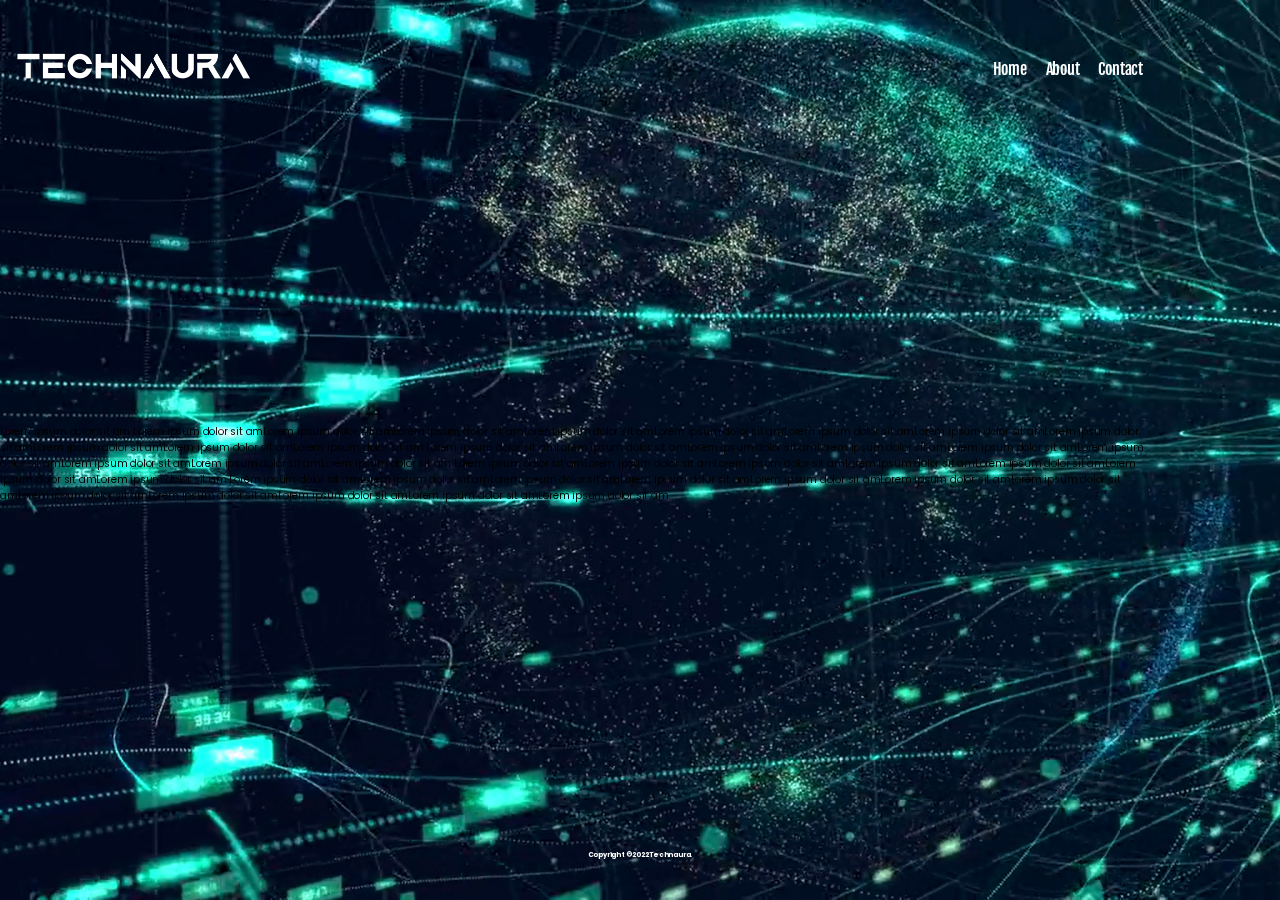
==== commit ea4f13fb: "Set" ====
--- a/index.html
+++ b/index.html
@@ -56,34 +56,6 @@
 </head>
 
 <body id="index-body">
-    <!--Preloader-->
-    <div id="preloader">
-        <div id="container" class="container-preloader">
-            <div class="animation-preloader">
-                <div class="spinner"></div>
-                <div class="txt-loading">
-                    <span preloader-text="T" class="characters">T</span>
-                    
-                    <span preloader-text="E" class="characters">E</span>
-                    
-                    <span preloader-text="C" class="characters">C</span>
-                    
-                    <span preloader-text="H" class="characters">H</span>
-                    
-                    <span preloader-text="N" class="characters">N</span>
-                    
-                    <span preloader-text="A" class="characters">A</span>
-                    
-                    <span preloader-text="U" class="characters">U</span>
-                    <span preloader-text="R" class="characters">R</span>
-                    <span preloader-text="A" class="characters">A</span>
-                </div>
-            </div>	
-            <div class="loader-section section-left"></div>
-            <div class="loader-section section-right"></div>
-        </div>
-    </div>
-
 
     <video autoplay muted loop playsinline id="videoBG" poster="img/video_bg-eddb476a3f.png">
         <source src="video.mp4" type="video/mp4">
--- a/css/main-24ded7b6c2.css
+++ b/css/main-24ded7b6c2.css
@@ -52,10 +52,6 @@
           box-sizing: border-box;
   overflow-x: hidden !important; 
   display: flex;
-  justify-content: center;
-  align-items: center;
-  min-height: 100vh;
-  background : #05091f;
   flex-direction: column;
   height: 100%;
 }
@@ -1008,134 +1004,3 @@
   }
 }
 
-
-/* Preloader */
-.container-preloader {
-	align-items:center;
-  cursor:none;
-  display:flex;
-  height:100%;
-  justify-content:center;
-  position:fixed;
-  left:0;
-  top:0;
-  width:100%;
-  z-index:900;
-}
-.container-preloader .animation-preloader {
-	position:absolute;
-  z-index: 100;}
-/* Spinner Loading */
-.container-preloader .animation-preloader .spinner {
-  animation: spinner 1s infinite linear;
-	border-radius: 50%;  border: 10px solid rgba(0, 0, 0, 0.2);
-  border-top-color: darkcyan; /* It is not in alphabetical order so that you do not overwrite it */
-  height: 9em;  margin: 0 auto 3.5em auto; width: 9em;
-}
-/* Loading text */
-.container-preloader .animation-preloader .txt-loading {
-  font: bold 5em 'Montserrat', sans-serif;
-	text-align: center;	user-select: none;
-}
-.container-preloader .animation-preloader .txt-loading .characters:before {
-  animation: characters 4s infinite;
-  color: white;
-  content: attr(preloader-text);
-  left: 0;
-  opacity: 0;
-  position: absolute;
-  top: 0;
-  transform: rotateY(-90deg);
-}
-.container-preloader .animation-preloader .txt-loading .characters {
-	color: rgb(70, 70, 133);
-  position: relative;
-}
-.container-preloader .animation-preloader .txt-loading .characters:nth-child(2):before {
-  animation-delay: 0.2s;
-}
-.container-preloader .animation-preloader .txt-loading .characters:nth-child(3):before {
-  animation-delay: 0.4s;
-}
-.container-preloader .animation-preloader .txt-loading .characters:nth-child(4):before {
-  animation-delay: 0.6s;
-}
-.container-preloader .animation-preloader .txt-loading .characters:nth-child(5):before {
-  animation-delay: 0.8s;
-}
-.container-preloader .animation-preloader .txt-loading .characters:nth-child(6):before {
-  animation-delay: 1s;
-}
-.container-preloader .animation-preloader .txt-loading .characters:nth-child(7):before {
-  animation-delay: 1.2s;
-}
-.container-preloader .loader-section {
-  background-color: rgb(37, 55, 83); 
-  height: 100%;
-  position: fixed;
-  top: 0;
-  width: calc(50% + 1px);
-}
-.container-preloader .loader-section.section-left {
-  left: 0;
-}
-.container-preloader .loader-section.section-right {
-  right: 0;
-}
-/* Fade effect on loading animation */
-.loaded .animation-preloader {
-  opacity: 0;
-  transition: 0.3s ease-out;
-}
-/* Curtain effect */
-.loaded .loader-section.section-left {
-  transform: translateX(-101%);
-  transition: 0.7s 0.3s all cubic-bezier(0.1, 0.1, 0.1, 1.000);
-}
-.loaded .loader-section.section-right {
-  transform: translateX(101%);
-  transition: 0.7s 0.3s all cubic-bezier(0.1, 0.1, 0.1, 1.000);
-}
-/* Animation of the preloader */
-@keyframes spinner {
-to {
-	transform: rotateZ(360deg);
-}}
-/* Animation of letters loading from the preloader */
-@keyframes characters {
-  0%,
-  75%,
-  100% {
- opacity: 0;
- transform: rotateY(-90deg);
-  }
-  25%,
-  50% {
-    opacity: 1;
-    transform: rotateY(0deg);
-  }}
-/* Laptop size back (laptop, tablet, cell phone) */
-@media screen and (max-width: 767px) {
-	/* Preloader */
-	/* Spinner Loading */	
-	.container-preloader .animation-preloader .spinner {
-	height: 8em;
-	width: 8em;
-	}
-	/* Text Loading */
-	.container-preloader .animation-preloader .txt-loading {
-	  font: bold 3.5em 'Montserrat', sans-serif;
-	}}
-@media screen and (max-width: 500px) {
-	/* Prelaoder */
-	/* Spinner Loading */
-	.container-preloader .animation-preloader .spinner {
-	height: 7em;
-	width: 7em;
-	}
-	/*Loading text */
-	.container-preloader .animation-preloader .txt-loading {
-	  font: bold 2em 'Montserrat', sans-serif;
-	}}
-.origin{text-decoration:none;
-font-size:45px;}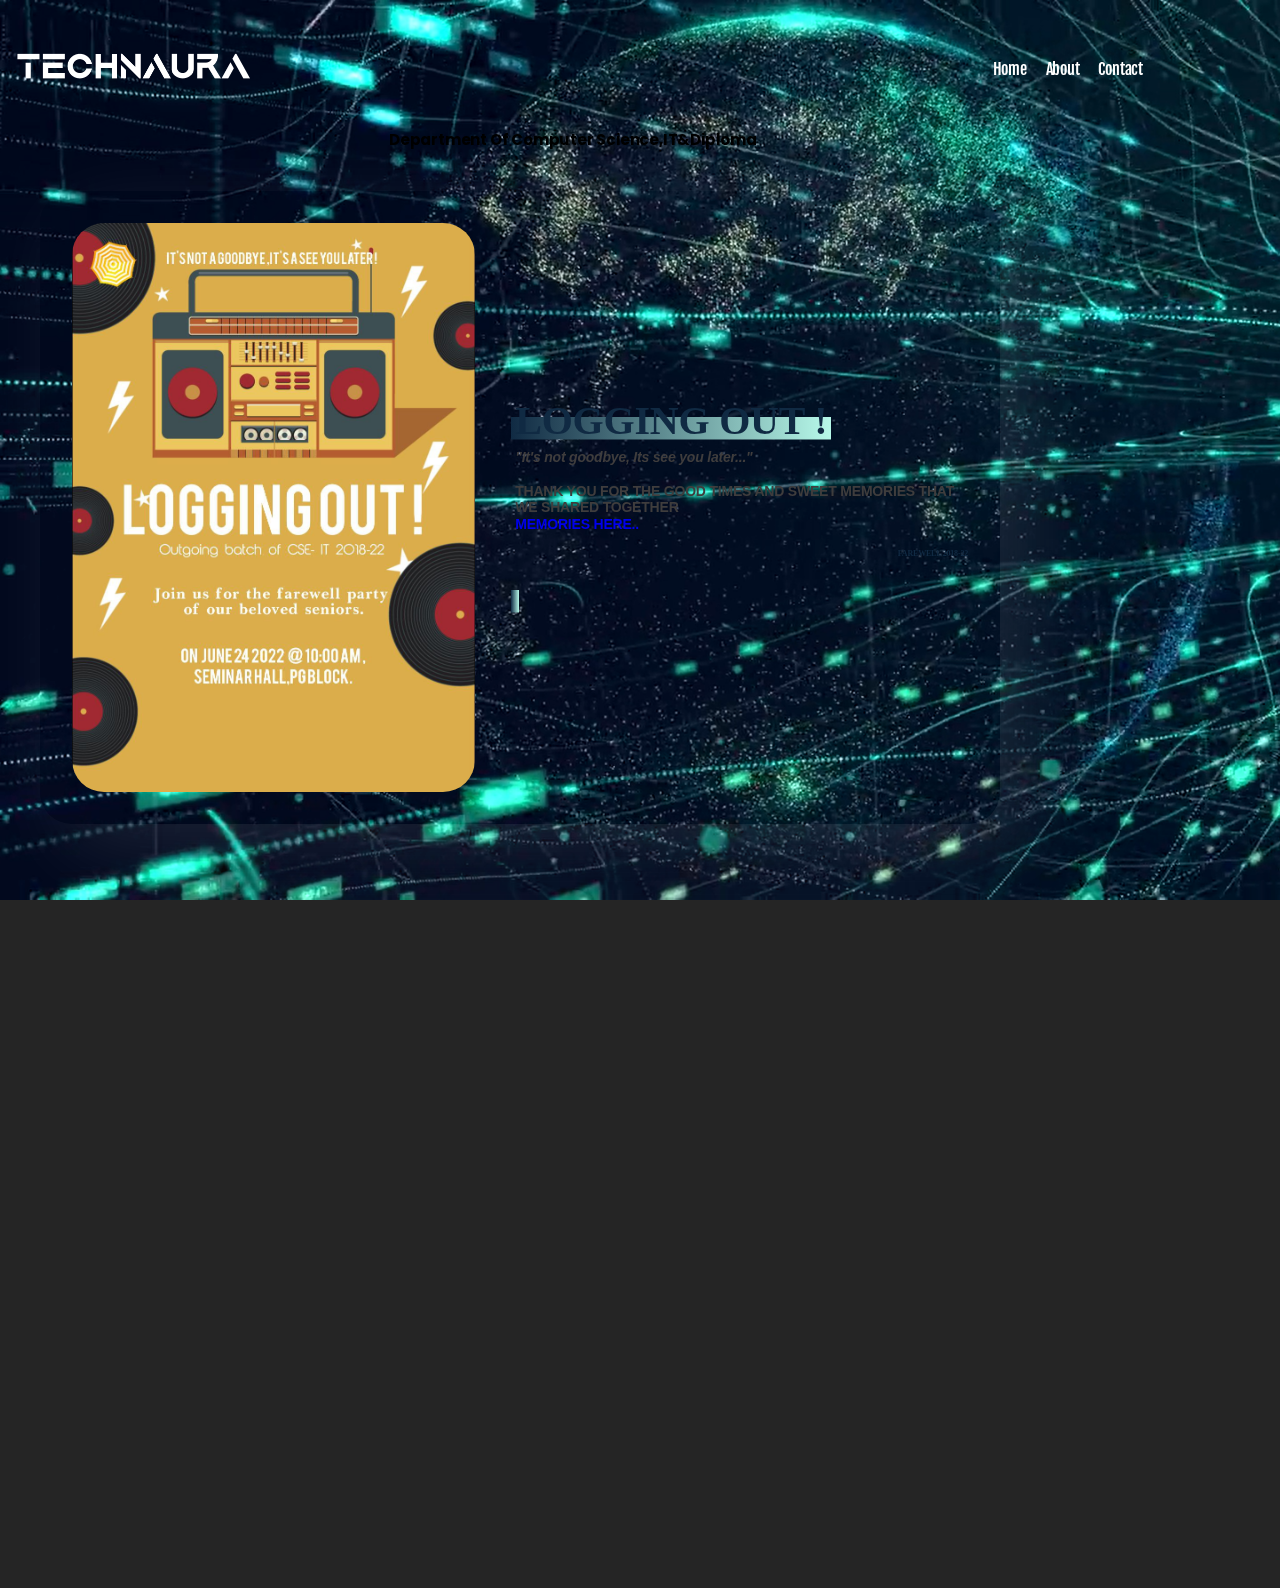
==== commit f3a49b2b: "Farewell 2018-22 batch blog added with video" ====
--- a/index.html
+++ b/index.html
@@ -36,13 +36,10 @@
     <script src="../kit.fontawesome.com/8a8b374a70.js" crossorigin="anonymous"></script>
     <!-- Theme CSS -->
     <link href="css/main-24ded7b6c2.css" rel="stylesheet">
-
-    <!-- HTML5 Shim and Respond.js IE8 support of HTML5 elements and media queries -->
-    <!-- WARNING: Respond.js doesn't work if you view the page via file:// -->
-    <!--[if lt IE 9]>
-        <script src="https://oss.maxcdn.com/libs/html5shiv/3.7.0/html5shiv.js"></script>
-        <script src="https://oss.maxcdn.com/libs/respond.js/1.4.2/respond.min.js"></script>
-    <![endif]-->
+    <link href="css/blog.css" rel="stylesheet">
+
+
+    
 
     <!-- Facebook Meta -->
     <meta name="og:url" content="">
@@ -93,16 +90,75 @@
 
     
     <section class="hero text-white">
-        <div class="container my-auto">
+        <div class="container my-auto mx-auto ml-auto pl-auto mr-auto pr-auto">
             <!--h3 data-translate-key="watch-together" class="main-heading">Technaura</h3-->
-        Lorem ipsum dolor sit am Lorem ipsum dolor sit amLorem ipsum dolor sit amLorem ipsum dolor sit amLorem ipsum dolor sit amLorem ipsum dolor sit amLorem ipsum dolor sit amLorem ipsum dolor sit amLorem ipsum dolor sit amLorem ipsum dolor sit amLorem ipsum dolor sit amLorem ipsum dolor sit am
+        <!--Lorem ipsum dolor sit am Lorem ipsum dolor sit amLorem ipsum dolor sit amLorem ipsum dolor sit amLorem ipsum dolor sit amLorem ipsum dolor sit amLorem ipsum dolor sit amLorem ipsum dolor sit amLorem ipsum dolor sit amLorem ipsum dolor sit amLorem ipsum dolor sit amLorem ipsum dolor sit am
         Lorem ipsum dolor sit amLorem ipsum dolor sit amLorem ipsum dolor sit amLorem ipsum dolor sit amLorem ipsum dolor sit amLorem ipsum dolor sit amLorem ipsum dolor sit amLorem ipsum dolor sit amLorem ipsum dolor sit am
         Lorem ipsum dolor sit amLorem ipsum dolor sit amLorem ipsum dolor sit amLorem ipsum dolor sit amLorem ipsum dolor sit amLorem ipsum dolor sit amLorem ipsum dolor sit am
-        Lorem ipsum dolor sit amLorem ipsum dolor sit amLorem ipsum dolor sit amLorem ipsum dolor sit amLorem ipsum dolor sit amLorem ipsum dolor sit amLorem ipsum dolor sit amLorem ipsum dolor sit amLorem ipsum dolor sit amLorem ipsum dolor sit amLorem ipsum dolor sit amLorem ipsum dolor sit am
-
+        Lorem ipsum dolor sit amLorem ipsum dolor sit amLorem ipsum dolor sit amLorem ipsum dolor sit amLorem ipsum dolor sit amLorem ipsum dolor sit amLorem ipsum dolor sit amLorem ipsum dolor sit amLorem ipsum dolor sit amLorem ipsum dolor sit amLorem ipsum dolor sit amLorem ipsum dolor sit am-->
+        <h2 style="text-align:center;">Department Of Computer Science,IT&Diploma</h2>
         </div>
         
     </section>
+
+    <section class="container ">
+        <div class="card">
+            <img src="img/blog/farewell_2018_22.jpg" class="card__image" alt="brown couch">
+            <!--video class="card_image" style="width: 350px;" controls>
+                <source src="img/blog/farewell_201822.mp4" style="padding-top:56.25%" type="video/mp4">
+            </video-->
+
+            <div class="card__content">
+              <span class="card__title">Logging Out ! <span>
+                <p class="card__date">
+                    <em style="text-transform: none;">"It's not goodbye, Its see you later..."</em><br><br>
+                    Thank you for the good times and sweet memories that we shared together<br>
+                    <a href="./img/blog/farewell_201822.mp4">Memories Here..</a>
+                    
+
+                </p>
+                <p style="text-align:right">
+                    Farewell 2018-22
+                </p>
+            </div>
+            <!--img src="img/blog/expo.jpg" class="card__image" alt="brown couch" /-->
+            
+            
+          </div>
+    </section>
+
+
+
+    <section class="container">
+        <div class="card">
+            <img src="img/blog/expo.jpg" class="card__image" alt="brown couch" />
+            <div class="card__content">
+              <span class="card__title">TECH PROJECT EXPO<span>
+                <p class="card__date">
+                    <b>Hey Geeks..!</b><br>Technaura Association proudly presents a tech project expo.
+                    All the semester students are requested to make a team with 4-5 members from their own respective class.
+                    All are requested to register your team before 20/6/22. Students who exhibit the project will get a valid certificate and activity points will be awarded.
+                    <br>Register : <a href="https://forms.gle/y3XJM21jeu6myWuL6">https://forms.gle/y3XJM21jeu6myWuL6</a>                
+                    <br>Project details:-
+                                    <ol class="card__date">
+                                        <li> Project can be from any discpline of engineering.</li>
+                                        <li> Project idea must be relevant.</li>
+                                        <li> Only 4-5  members per team.</li>
+                                        <li> Home science based project will not be accepted.</li>
+                                        <li> External reference allowed.</li>
+                                    </ol>
+                    
+                    
+                </p>
+                <p style="text-align:right">
+                    For further details do contact :-
+                    <br> Harikrishnan : <a href="tel:+918157096325">+91 815 709 6325</a>
+                    <br> Adhila : <a href="tel:+916235124498">+91 623 512 4498</a>
+                </p>
+            </div>
+          </div>
+    </section>
+
 
 
     <!--footer start-->
--- a/css/blog.css
+++ b/css/blog.css
@@ -0,0 +1,112 @@
+:root {
+  --font-family-primary: 'Vollkorn', serif;
+  --font-family-secondary: 'PT Sans', sans-serif;
+  --font-size-title: 32px;
+  --line-height-title: 1.4;
+  --font-size-caption: 14px;
+  --line-height-caption: 1.2;
+  --color-text: #102a43;
+  --color-highlight-primary: #102a43;
+  --color-highlight-secondary: #B7F9E9;
+  --border-radius-primary: 32px;
+}
+
+* {
+  -webkit-font-smoothing: antialiased;
+  -moz-osx-font-smoothing: grayscale;
+}
+
+@media (min-width: 576px) {
+  :root {
+    --font-size-title: 40px;
+  }
+}
+
+.card {
+  max-width: 960px;
+  border-radius: var(--border-radius-primary);
+  -webkit-box-shadow: 24px 24px 80px rgba(255, 255, 255, 0.1);
+          box-shadow: 24px 24px 80px rgba(255, 255, 255, 0.1);
+  padding: 20px 20px 28px 20px;
+  -webkit-box-sizing: border-box;
+          box-sizing: border-box;
+  margin: 50px;
+  display: -webkit-box;
+  display: -ms-flexbox;
+  display: flex;
+  -webkit-box-orient: vertical;
+  -webkit-box-direction: normal;
+      -ms-flex-direction: column;
+          flex-direction: column;
+}
+
+@media (min-width: 576px) {
+  .card {
+    -webkit-box-orient: horizontal;
+    -webkit-box-direction: normal;
+        -ms-flex-direction: row;
+            flex-direction: row;
+    -webkit-box-align: center;
+        -ms-flex-align: center;
+            align-items: center;
+    margin: 40px;
+    padding: 32px;
+  }
+}
+
+.card__image {
+  width: 100%;
+  max-height: 300px;
+  border-radius: var(--border-radius-primary);
+  -o-object-fit: cover;
+     object-fit: cover;
+  margin-bottom: 18px;
+}
+
+@media (min-width: 576px) {
+  .card__image {
+    width: 45%;
+    max-height: none;
+    min-height: 00px;
+    margin-bottom: 0;
+  }
+}
+
+@media (min-width: 576px) {
+  .card__content {
+    width: 55%;
+    padding-left: 40px;
+  }
+}
+
+.card__date {
+  display: block;
+  font-family: var(--font-family-secondary);
+  font-size: var(--font-size-caption);
+  line-height: var(--line-height-caption);
+  color: #3f3d3d;
+  margin-bottom: 6px;
+}
+
+@media (min-width: 576px) {
+  .card__date {
+    margin-bottom: 8px;
+  }
+}
+
+.card__title {
+  font-family: var(--font-family-primary);
+  font-size: var(--font-size-title);
+  line-height: var(--line-height-title);
+  color: #102a43;
+  -webkit-box-decoration-break: clone;
+          box-decoration-break: clone;
+  background-image: -webkit-gradient(linear, left top, right top, from(var(--color-highlight-primary)), to(var(--color-highlight-secondary)));
+  background-image: linear-gradient(90deg, var(--color-highlight-primary), var(--color-highlight-secondary));
+  background-size: 100% 50%;
+  background-repeat: no-repeat;
+  background-position: 0 85%;
+  padding: 0 4px;
+  margin-left: -4px;
+}
+/*# sourceMappingURL=blog.css.map */